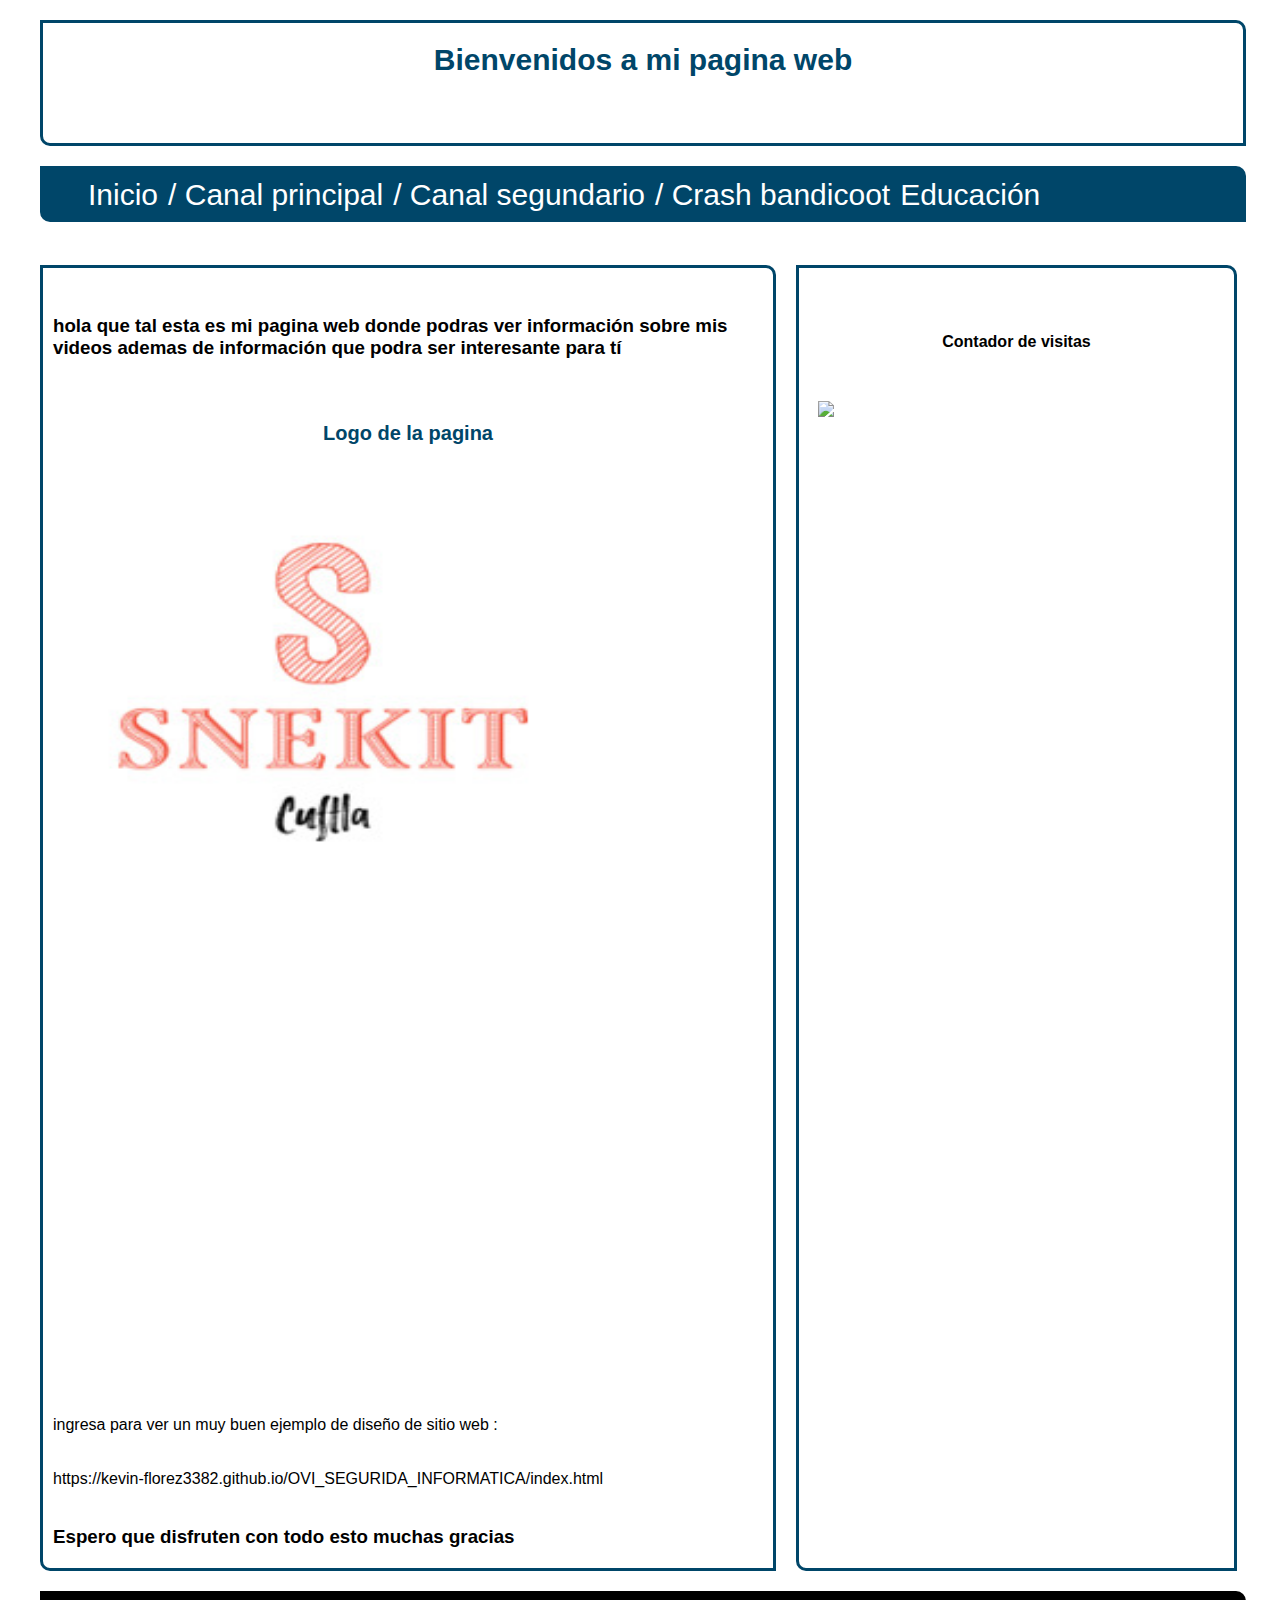
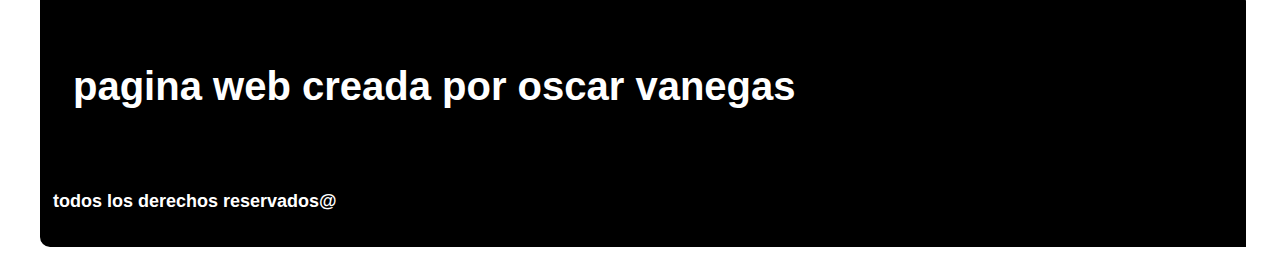
==== index.html @ 31d5cd6c "12" ====
<!DOCTYPE html>
<html lang="en">

<head>

   <meta charset="UTF-8">
   <meta content="oscar v" name="author">
   <meta content=" CONTENIDO: esta pagina esta diseñada para practicar" name ="description">
   <meta content="Gameplays, tutoriales, juegos, trabajos, programas" name="keywords">
   <title>Inicio</title>
   <link rel="stylesheet" href="css/normalize.css">
   <link rel="stylesheet" href="css/style.css">
   
</head>



	
<body>
  
	<div id="contenedor">

		<header>
			<h1> Bienvenidos a mi pagina web </h1>
			

	    </header>

		<nav>
			<ul>
				<li class="menu"><a href="index.html">Inicio</a></li>
				<li class="menu"><a href="https://www.youtube.com/channel/UCIhJi3Lh9pdI3lB0sBlqRAg/videos?view_as=subscriber">/ Canal principal</a></li>
				<li class="menu"><a href="https://www.youtube.com/channel/UCgTQmhTUsplJG4PAIaW_R-A?view_as=subscriber">/ Canal segundario</a></li>
				<li class="menu"><a href="crash bandicoot.html">/ Crash bandicoot</a></li>
				<li class="menu"> <a href="Educacion/TGS/index2.html"> Educación </a> 

					<ul class= "submenu">

						<li> <a href="http://matriculateunad.blogspot.com.co/2017/12/blog-post.html"> Blog </a> </li>
				        <li> <a href="Educacion/English/ingles.html"> - Ingles</a> </li>

				    </ul>

				</li>


			

			</ul>

			
				
		





















		</nav>

		<section>
           <article>
           	<br>
           	 <h3> hola que tal esta es mi pagina web donde podras ver información sobre mis videos ademas de información que podra ser interesante para tí</h3>
           	 <br>
           	 <h2> Logo de la pagina</h2>
           	 <img id="logo" src ="img/logo.jpg" alt="juegos">
           	 <br>

           	 <iframe id= "video1" width="500" height="400" src="https://www.youtube.com/embed/QMH8fbbWEbo" frameborder="0" gesture="media" allow="encrypted-media" allowfullscreen></iframe>

           	 <br>

           	 <p>ingresa para ver un muy buen ejemplo de diseño de sitio web :</p> 
           	 <p>https://kevin-florez3382.github.io/OVI_SEGURIDA_INFORMATICA/index.html </p>
    
         
           	 <h3> Espero que disfruten con todo esto muchas gracias </h3>
           </article> 

           
			

		</section>
		
		<aside>

			<center>

				<a class="twitter-timeline" data-width="400" data-height="800" href="https://twitter.com/YouTube?ref_src=twsrc%5Etfw">Tweets by YouTube</a> <script async src="https://platform.twitter.com/widgets.js" charset="utf-8"></script>

           		<br>

           		<h4> Contador de visitas </h4>

           		<br> 

           		<a href="https://www.contadorvisitasgratis.com" title="contador de visitas para web"><img src="https://counter2.freecounter.ovh/private/contadorvisitasgratis.php?c=epnacagjgjz8dmxcwdhjsy986sf9ayqa" border="0" title="contador de visitas para web" alt="contador de visitas para web"></a>
				

			</center>
			
           


		</aside>

		<footer>
			<h3 id="footer"> pagina web creada por oscar vanegas </h3>
			<h6> todos los derechos reservados@</h6>
		</footer>

	</div>

</body>





</html>
---- css/style.css ----
#contenedor{


	width: 1200px;
	height:auto;
	margin:auto;
	position: relative;
}

body{
	background: white;

}
header{

	width: 1200px;
	height: 120px;
	border-style:solid;
	border-color: #004669;
	border-top-right-radius: 10px;
	border-bottom-left-radius: 10px;
	margin-bottom: 20px;
	margin-top: 20px; 
	
}

h1{
    color: #004669;
    font-size: 30px;
    text-align: center;

}

h2{
    color: #004669;
    font-size: 20px;
    text-align: center;

}

nav{
	width: 1200px;
	height: 50px;
	background: #004669;
	border-top-right-radius: 10px;
	border-bottom-left-radius: 10px;
	margin-bottom: 10px; 
	border-style:solid;
	border-color: #004669;
}

ul {

	margin: auto;
	padding-top: 4px; 
}



li{

   float:left;
   list-style-type: none;
   
   margin: 5px;

}

a{
	text-decoration: none;
	font-size: 30px;
	color: white;
}


.menu:link{color:white; text-decoration: none;}
.menu:visited{color: white; text-decoration: none;}
.menu:hover{color: white; text-decoration: none; background: #e7b200; }
.menu:active{color: white; text-decoration: none;}


.submenu:link{color:white; text-decoration: none;}
.submenu:visited{color: white; text-decoration: none;}
.submenu:hover{color: white; text-decoration: none; background: #E74C3C  ; }
.submenu:active{color: white; text-decoration: none;}





/* submenu 

.submenu{

	position: absolute;
	background: #004669;
}

.submenu li a{

	display: block;
    padding: 15px ;
    color: #e7b200;
    font-family: '_Open sans';
    text-decoration: none;

}

*/































section{
	width:730px;
	height:1300px;
	float:left;
	border-style:solid;
	border-color: #004669;
	border-top-right-radius: 10px;
	border-bottom-left-radius: 10px;
	margin-bottom: 20px;
}

aside{
	width:435px;
	height:1300px;
	float:left;
	border-style:solid;
	border-color: #004669;
	border-top-right-radius: 10px;
	border-bottom-left-radius: 10px;
	margin-bottom: 20px;
	margin-left: 20px;
}

footer{
	width: 1200px;
	height: 250px;
	float: left;
	background: black;
	color: white;
	border-style:solid;
	border-color: black;
	border-top-right-radius: 10px;
	border-bottom-left-radius: 10px;
	margin-bottom: 20px;
	
}

p{
	padding: 10px;
	text-align: justify;
}

h3{
	padding: 10px;
}

h4{
	padding: 10px;
}

h5{
	padding: 10px;
}

h6{
	padding: 10px;
	color: white;
	font-size: 18px;

}

#logo{
	padding: 30px;
	width: 500px;
	height: 400px;
}

#footer{

	padding: 30px;
	font-size: 40px;
	text-decoration: bold; 
}

#video1{
	padding: 30px;



}

#video2{
	padding: 30px;

}	

#crash_logo{
	padding: 30px;
	width: 500px;
	height: 400px;
}
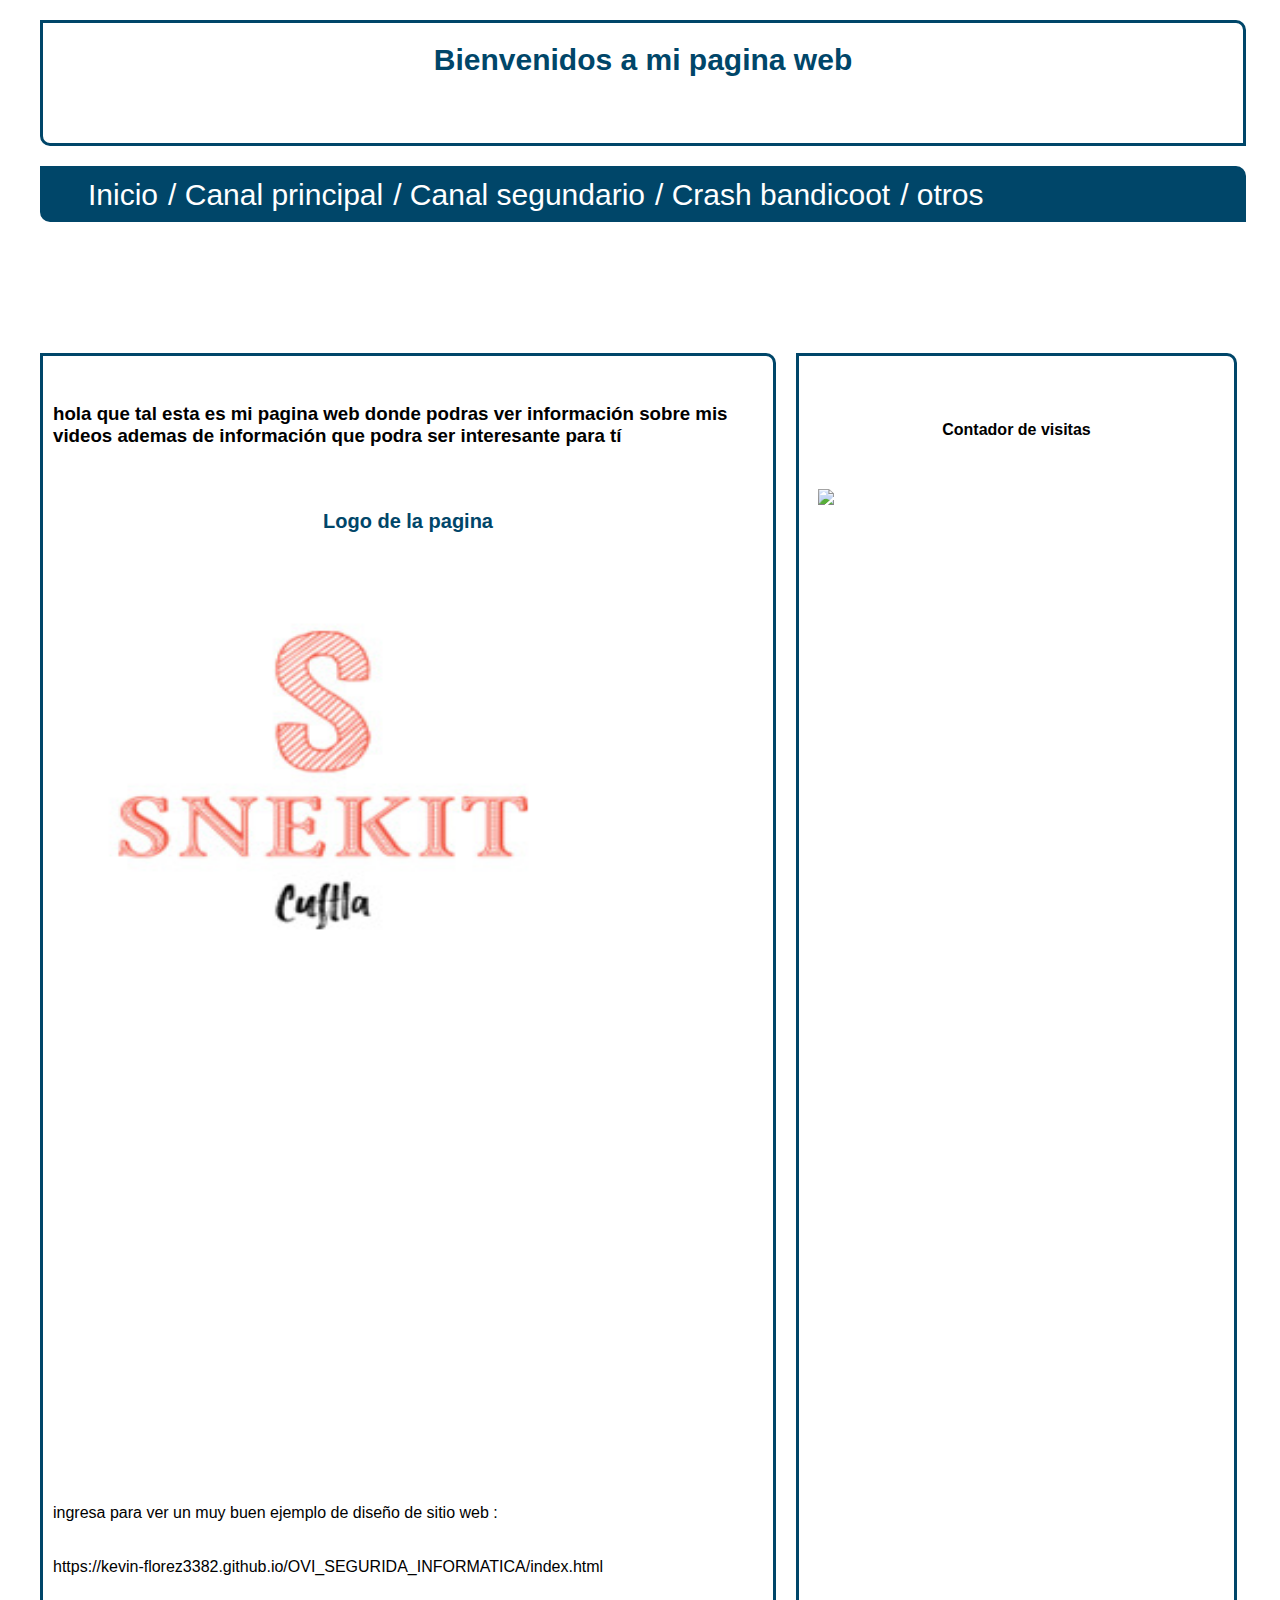
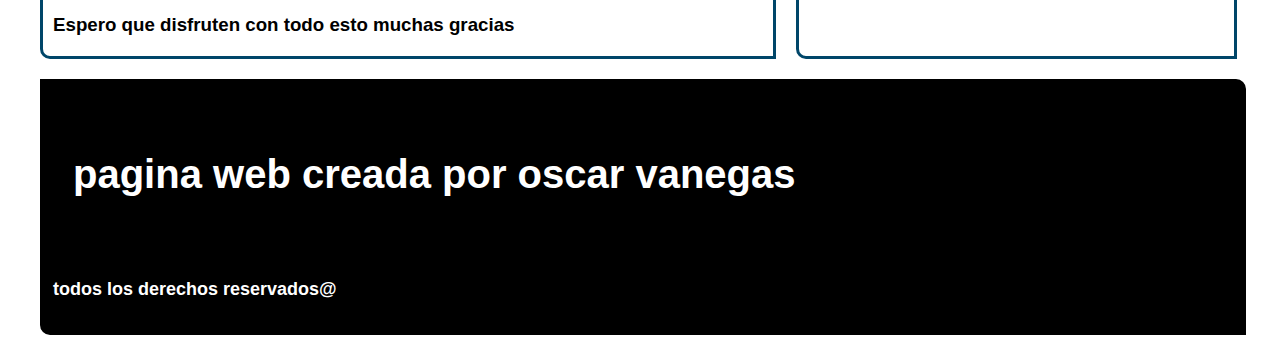
==== commit 9a8f3d15: "13" ====
--- a/index.html
+++ b/index.html
@@ -32,12 +32,15 @@
 				<li class="menu"><a href="https://www.youtube.com/channel/UCIhJi3Lh9pdI3lB0sBlqRAg/videos?view_as=subscriber">/ Canal principal</a></li>
 				<li class="menu"><a href="https://www.youtube.com/channel/UCgTQmhTUsplJG4PAIaW_R-A?view_as=subscriber">/ Canal segundario</a></li>
 				<li class="menu"><a href="crash bandicoot.html">/ Crash bandicoot</a></li>
-				<li class="menu"> <a href="Educacion/TGS/index2.html"> Educación </a> 
+				<li class="submenu"> <a href="#"> / otros </a> 
+			
+					<ul>
 
-					<ul class= "submenu">
-
-						<li> <a href="http://matriculateunad.blogspot.com.co/2017/12/blog-post.html"> Blog </a> </li>
-				        <li> <a href="Educacion/English/ingles.html"> - Ingles</a> </li>
+						<li class ="submenu2"> <a href="Educacion/TGS/index2.html">Educación </a> </li>
+						<br>
+						<li class ="submenu2"> <a href="http://matriculateunad.blogspot.com.co/2017/12/blog-post.html">Blog </a> </li>
+						<br>
+				        <li class ="submenu2"> <a href="Educacion/English/ingles.html">Ingles</a> </li>
 
 				    </ul>
 
--- a/css/style.css
+++ b/css/style.css
@@ -42,6 +42,7 @@
 	width: 1200px;
 	height: 50px;
 	background: #004669;
+
 	border-top-right-radius: 10px;
 	border-bottom-left-radius: 10px;
 	margin-bottom: 10px; 
@@ -78,12 +79,17 @@
 .menu:hover{color: white; text-decoration: none; background: #e7b200; }
 .menu:active{color: white; text-decoration: none;}
 
+/*background:#004669; */
 
 .submenu:link{color:white; text-decoration: none;}
 .submenu:visited{color: white; text-decoration: none;}
-.submenu:hover{color: white; text-decoration: none; background: #E74C3C  ; }
+.submenu:hover{color: white; text-decoration: none; background: #004669; }
 .submenu:active{color: white; text-decoration: none;}
 
+.submenu2:link{color:white; text-decoration: none;}
+.submenu2:visited{color: white; text-decoration: none;}
+.submenu2:hover{color: white; text-decoration: none; background: #e7b200; }
+.submenu2:active{color: white; text-decoration: none;}
 
 
 
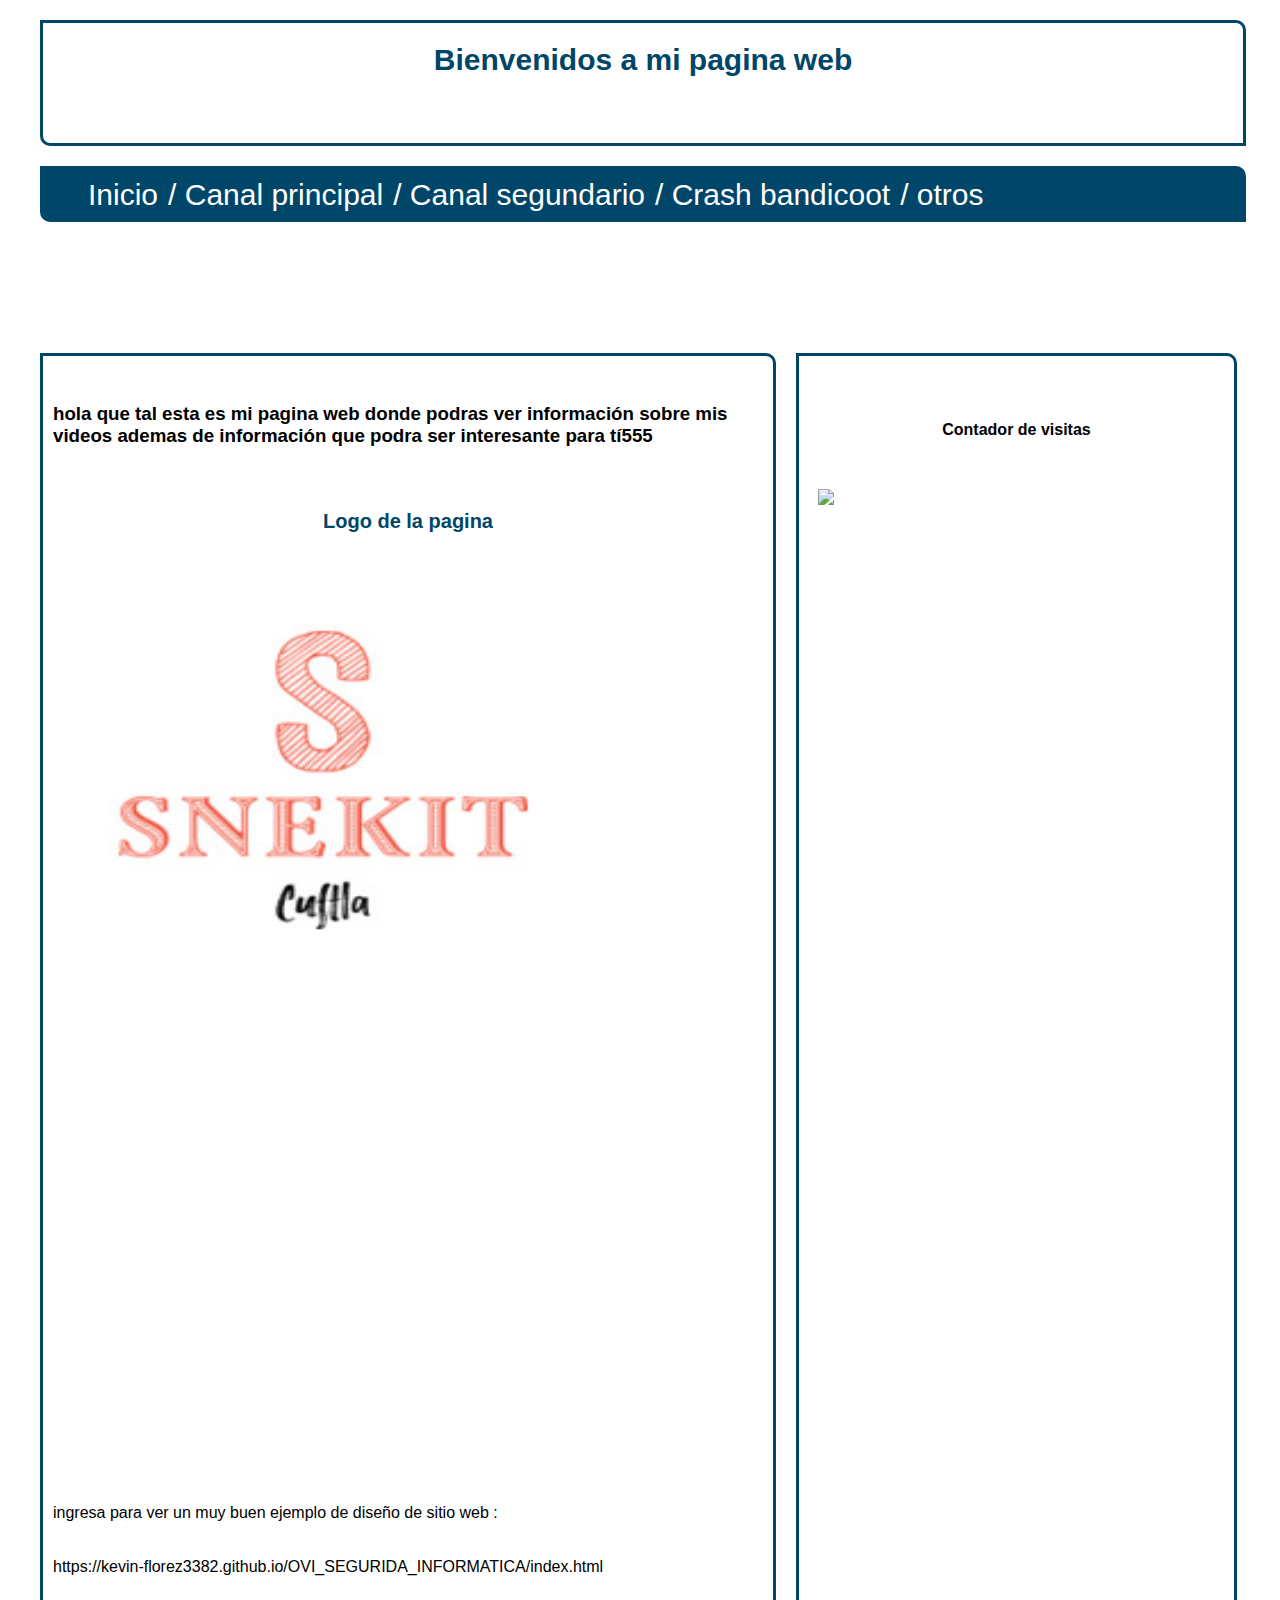
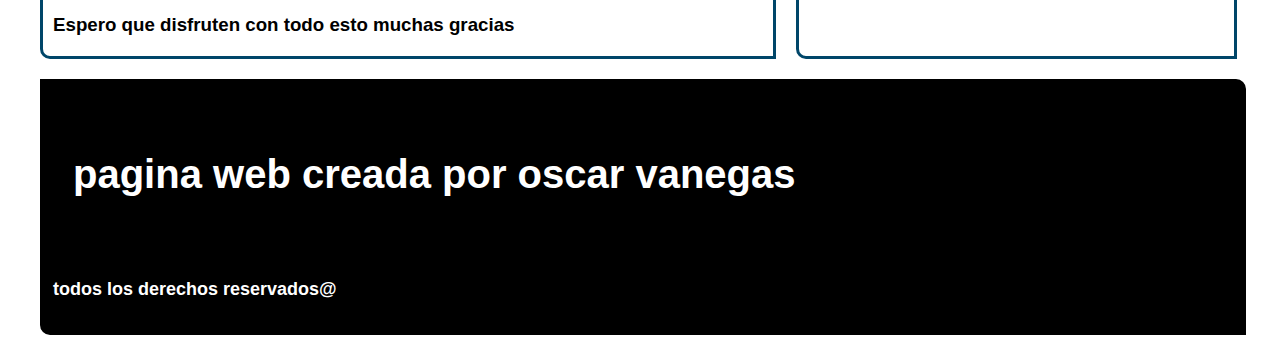
==== commit 00b3411e: "14" ====
--- a/index.html
+++ b/index.html
@@ -80,7 +80,7 @@
 		<section>
            <article>
            	<br>
-           	 <h3> hola que tal esta es mi pagina web donde podras ver información sobre mis videos ademas de información que podra ser interesante para tí</h3>
+           	 <h3> hola que tal esta es mi pagina web donde podras ver información sobre mis videos ademas de información que podra ser interesante para tí555</h3>
            	 <br>
            	 <h2> Logo de la pagina</h2>
            	 <img id="logo" src ="img/logo.jpg" alt="juegos">
--- a/css/style.css
+++ b/css/style.css
@@ -97,7 +97,7 @@
 /* submenu 
 
 .submenu{
-
+66663
 	position: absolute;
 	background: #004669;
 }
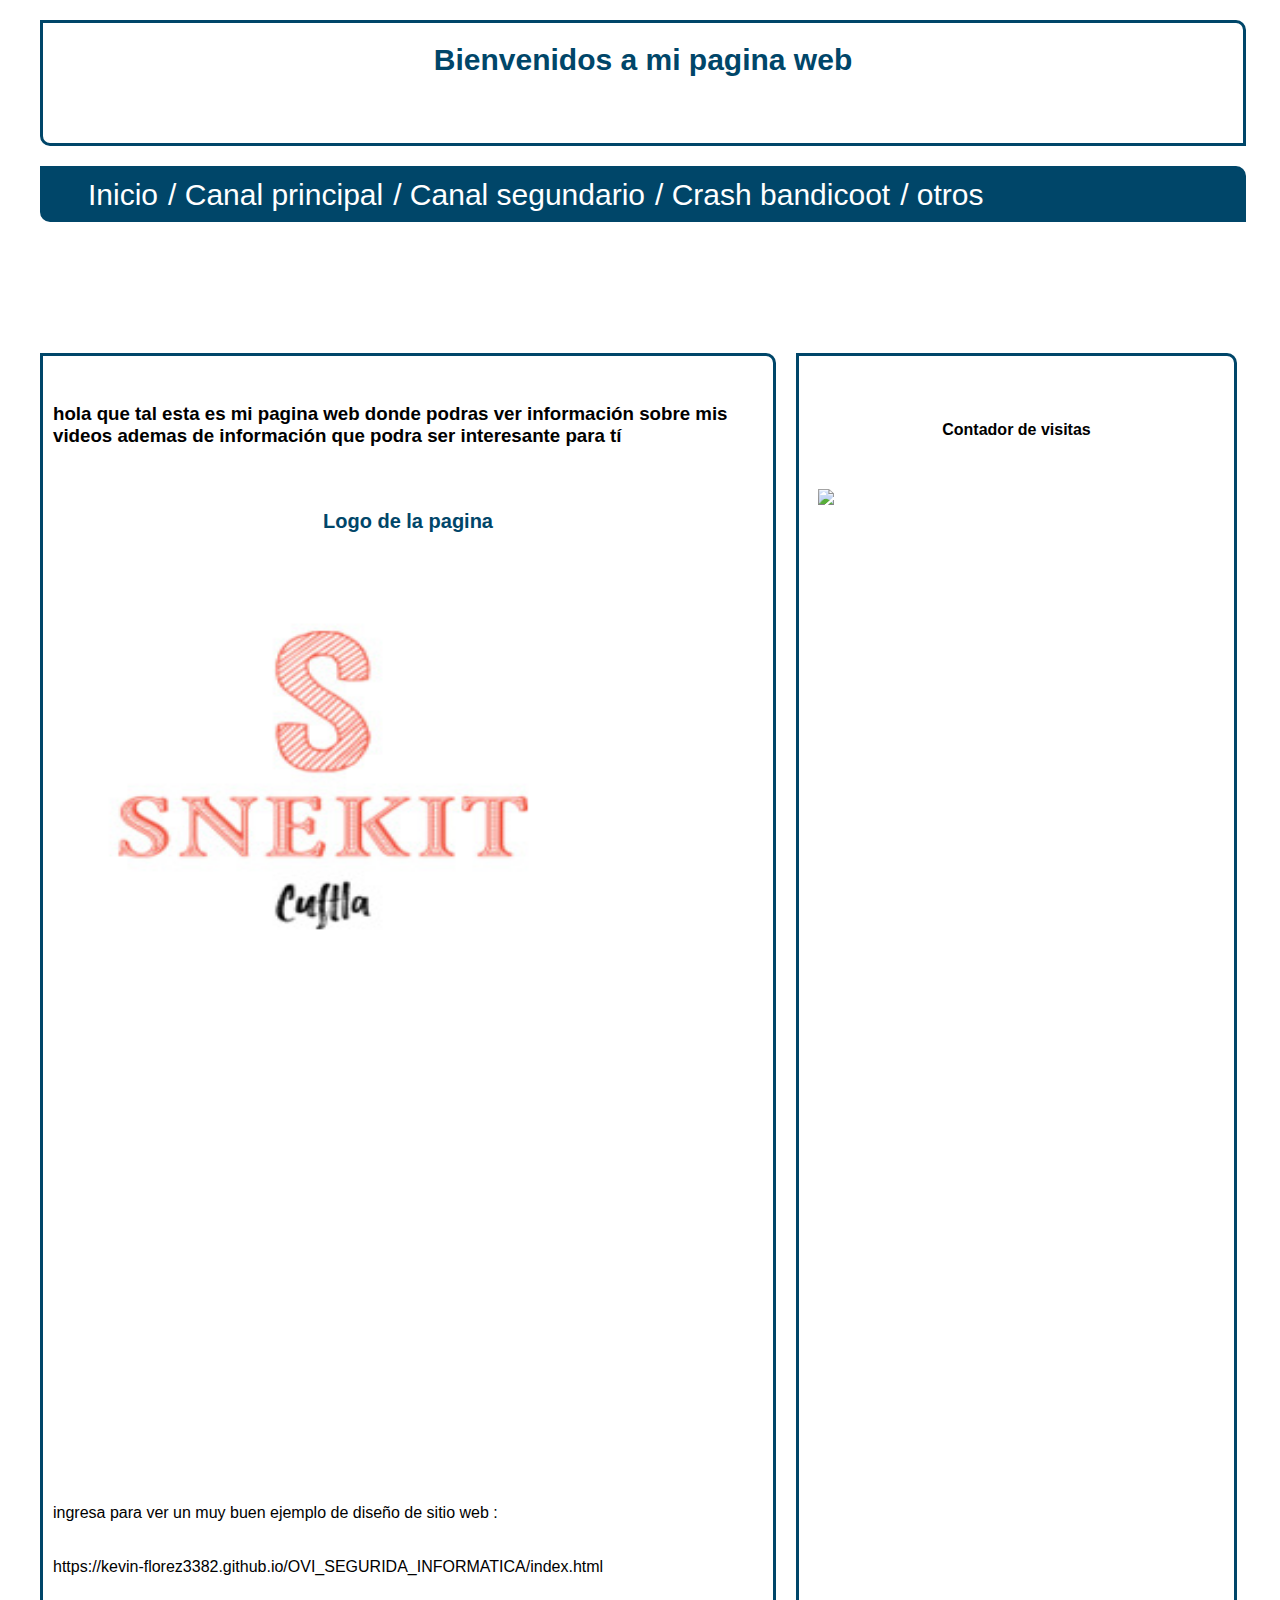
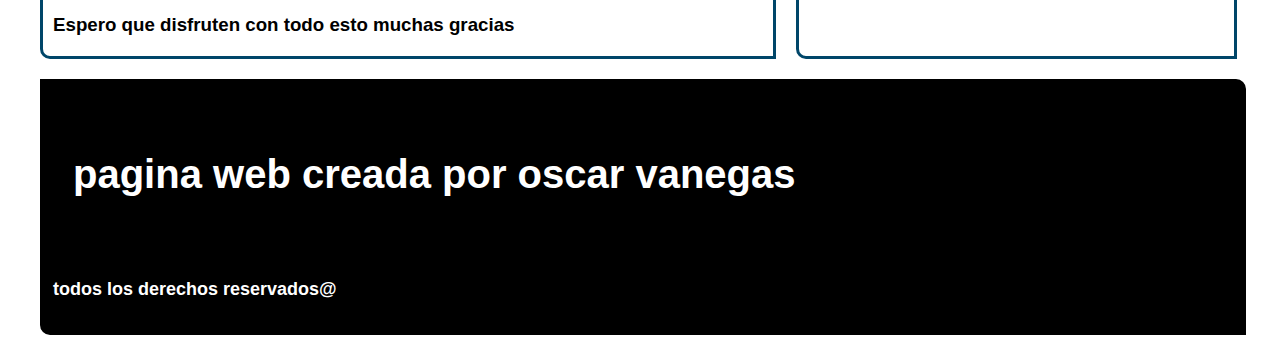
==== commit 9e1fe81c: "15" ====
--- a/index.html
+++ b/index.html
@@ -80,7 +80,7 @@
 		<section>
            <article>
            	<br>
-           	 <h3> hola que tal esta es mi pagina web donde podras ver información sobre mis videos ademas de información que podra ser interesante para tí555</h3>
+           	 <h3> hola que tal esta es mi pagina web donde podras ver información sobre mis videos ademas de información que podra ser interesante para tí</h3>
            	 <br>
            	 <h2> Logo de la pagina</h2>
            	 <img id="logo" src ="img/logo.jpg" alt="juegos">
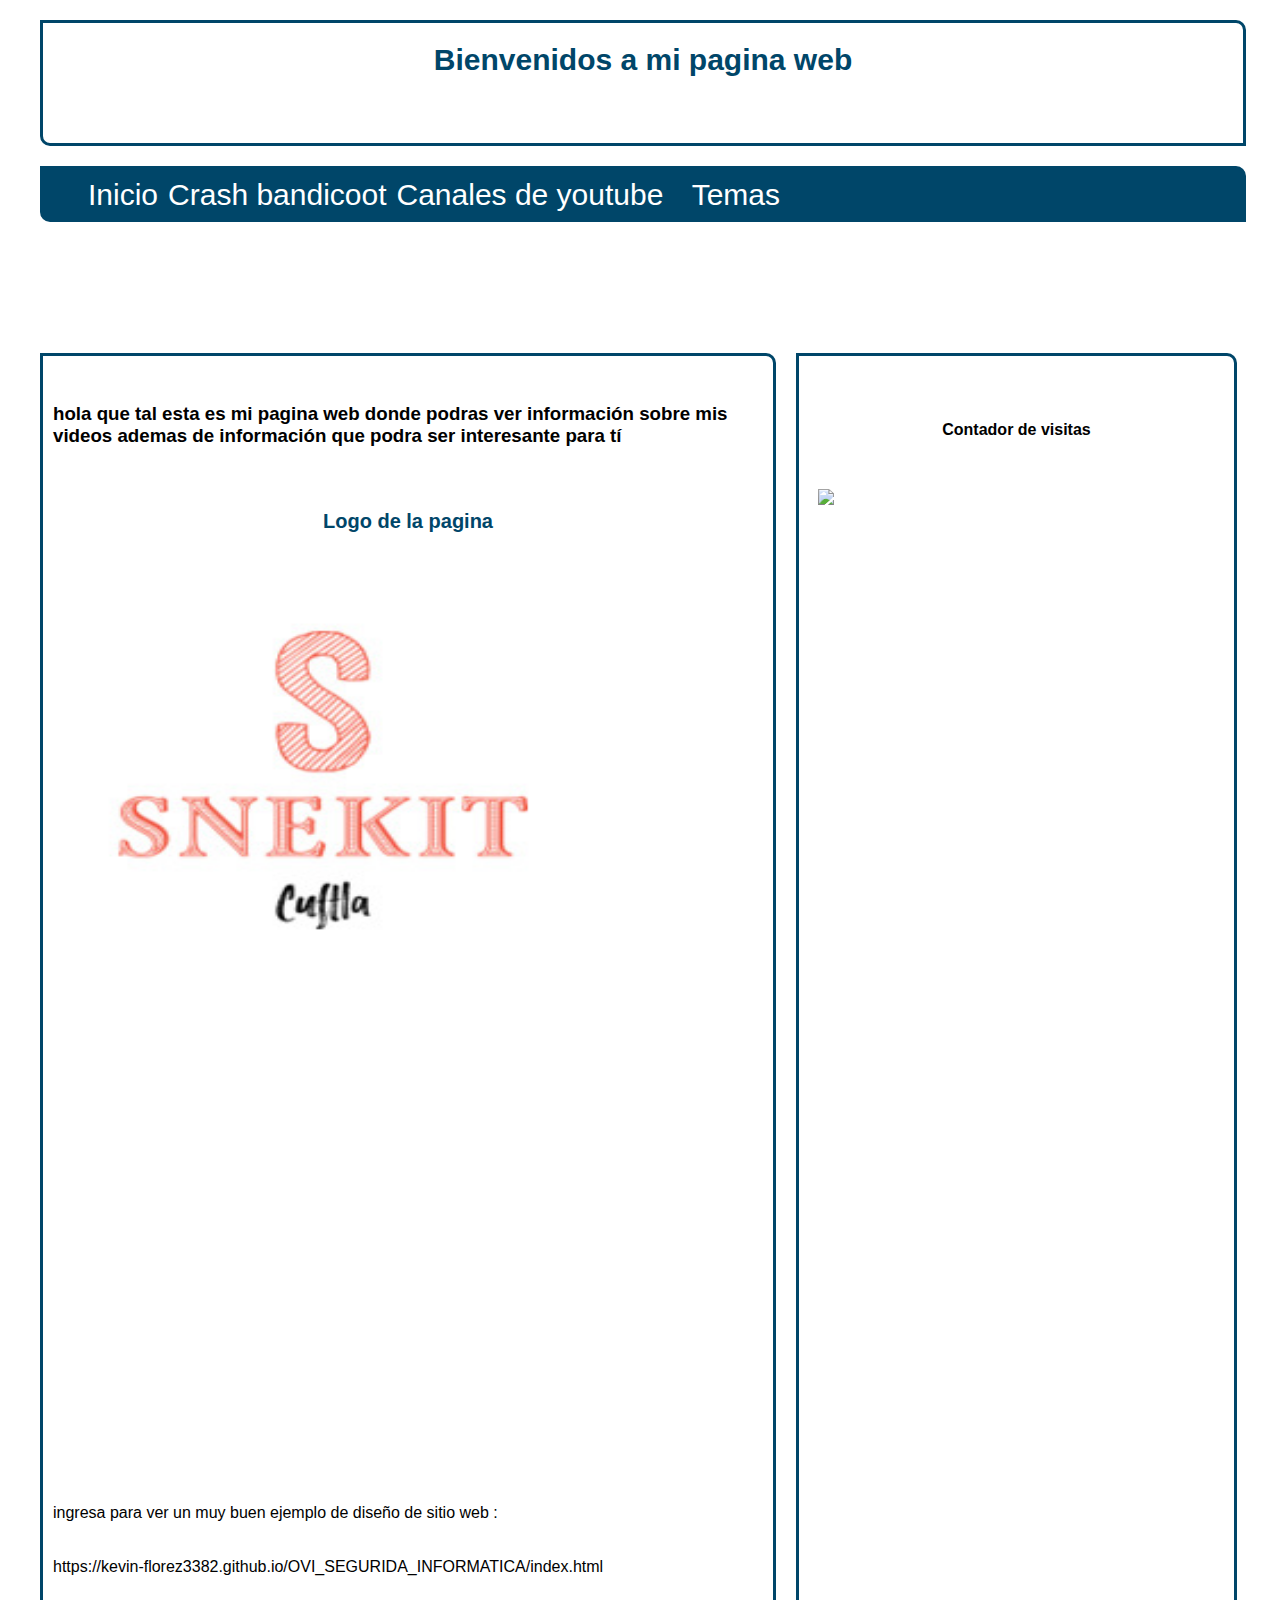
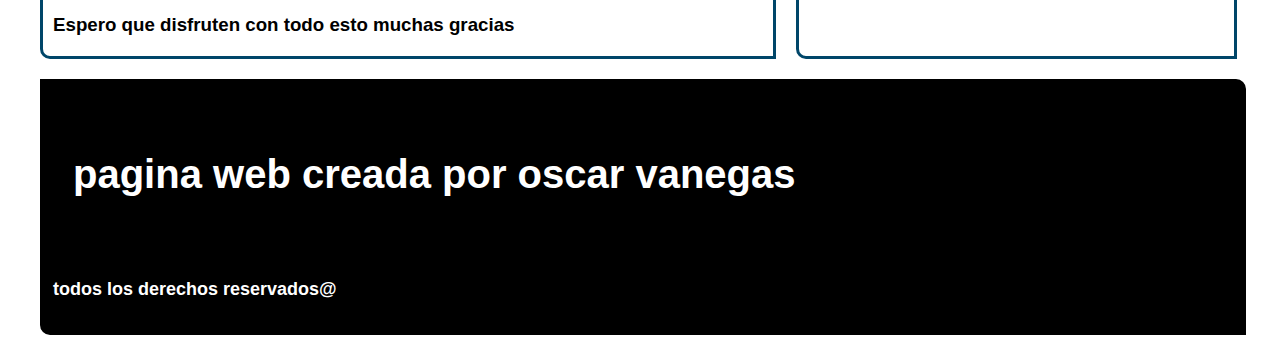
==== commit b5f3c99c: "18" ====
--- a/index.html
+++ b/index.html
@@ -29,53 +29,43 @@
 		<nav>
 			<ul>
 				<li class="menu"><a href="index.html">Inicio</a></li>
-				<li class="menu"><a href="https://www.youtube.com/channel/UCIhJi3Lh9pdI3lB0sBlqRAg/videos?view_as=subscriber">/ Canal principal</a></li>
-				<li class="menu"><a href="https://www.youtube.com/channel/UCgTQmhTUsplJG4PAIaW_R-A?view_as=subscriber">/ Canal segundario</a></li>
-				<li class="menu"><a href="crash bandicoot.html">/ Crash bandicoot</a></li>
-				<li class="submenu"> <a href="#"> / otros </a> 
-			
+
+				<li class="menu"><a href="crash bandicoot.html"> Crash bandicoot</a></li>
+
+				<li class="submenu"> <a href="#">  Canales de youtube </a> 
 					<ul>
+						<li class="menu"><a href="https://www.youtube.com/channel/UCIhJi3Lh9pdI3lB0sBlqRAg/videos?view_as=subscriber">Canal principal</a></li>
+						<br>
+						<li class="menu"><a href="https://www.youtube.com/channel/UCgTQmhTUsplJG4PAIaW_R-A?view_as=subscriber">Canal segundario</a></li>   
+				    </ul>
+				</li>
 
-						<li class ="submenu2"> <a href="Educacion/TGS/index2.html">Educación </a> </li>
+				<li class="submenu"> <a href="#"> Temas </a> 
+					<ul>
+						<li class ="menu"> <a href="Educacion/TGS/index2.html">Educación </a> </li>
 						<br>
-						<li class ="submenu2"> <a href="http://matriculateunad.blogspot.com.co/2017/12/blog-post.html">Blog </a> </li>
+						<li class ="menu"> <a href="http://matriculateunad.blogspot.com.co/2017/12/blog-post.html">Blog </a> </li>
 						<br>
-				        <li class ="submenu2"> <a href="Educacion/English/ingles.html">Ingles</a> </li>
-
+				        <li class ="menu"> <a href="Educacion/English/ingles.html">Inglés</a> </li>
 				    </ul>
-
 				</li>
 
 
-			
 
-			</ul>
+				
+				
 
-			
+
+
 				
-		
 
 
 
 
 
+			</ul>
+		</nav>
 
-
-
-
-
-
-
-
-
-
-
-
-
-
-
-
-		</nav>
 
 		<section>
            <article>
@@ -92,16 +82,12 @@
 
            	 <p>ingresa para ver un muy buen ejemplo de diseño de sitio web :</p> 
            	 <p>https://kevin-florez3382.github.io/OVI_SEGURIDA_INFORMATICA/index.html </p>
-    
-         
            	 <h3> Espero que disfruten con todo esto muchas gracias </h3>
            </article> 
 
-           
-			
-
 		</section>
 		
+
 		<aside>
 
 			<center>
@@ -116,13 +102,10 @@
 
            		<a href="https://www.contadorvisitasgratis.com" title="contador de visitas para web"><img src="https://counter2.freecounter.ovh/private/contadorvisitasgratis.php?c=epnacagjgjz8dmxcwdhjsy986sf9ayqa" border="0" title="contador de visitas para web" alt="contador de visitas para web"></a>
 				
-
 			</center>
-			
-           
-
 
 		</aside>
+
 
 		<footer>
 			<h3 id="footer"> pagina web creada por oscar vanegas </h3>
--- a/css/style.css
+++ b/css/style.css
@@ -86,62 +86,6 @@
 .submenu:hover{color: white; text-decoration: none; background: #004669; }
 .submenu:active{color: white; text-decoration: none;}
 
-.submenu2:link{color:white; text-decoration: none;}
-.submenu2:visited{color: white; text-decoration: none;}
-.submenu2:hover{color: white; text-decoration: none; background: #e7b200; }
-.submenu2:active{color: white; text-decoration: none;}
-
-
-
-
-/* submenu 
-
-.submenu{
-66663
-	position: absolute;
-	background: #004669;
-}
-
-.submenu li a{
-
-	display: block;
-    padding: 15px ;
-    color: #e7b200;
-    font-family: '_Open sans';
-    text-decoration: none;
-
-}
-
-*/
-
-
-
-
-
-
-
-
-
-
-
-
-
-
-
-
-
-
-
-
-
-
-
-
-
-
-
-
-
 
 
 section{
@@ -221,8 +165,6 @@
 #video1{
 	padding: 30px;
 
-
-
 }
 
 #video2{
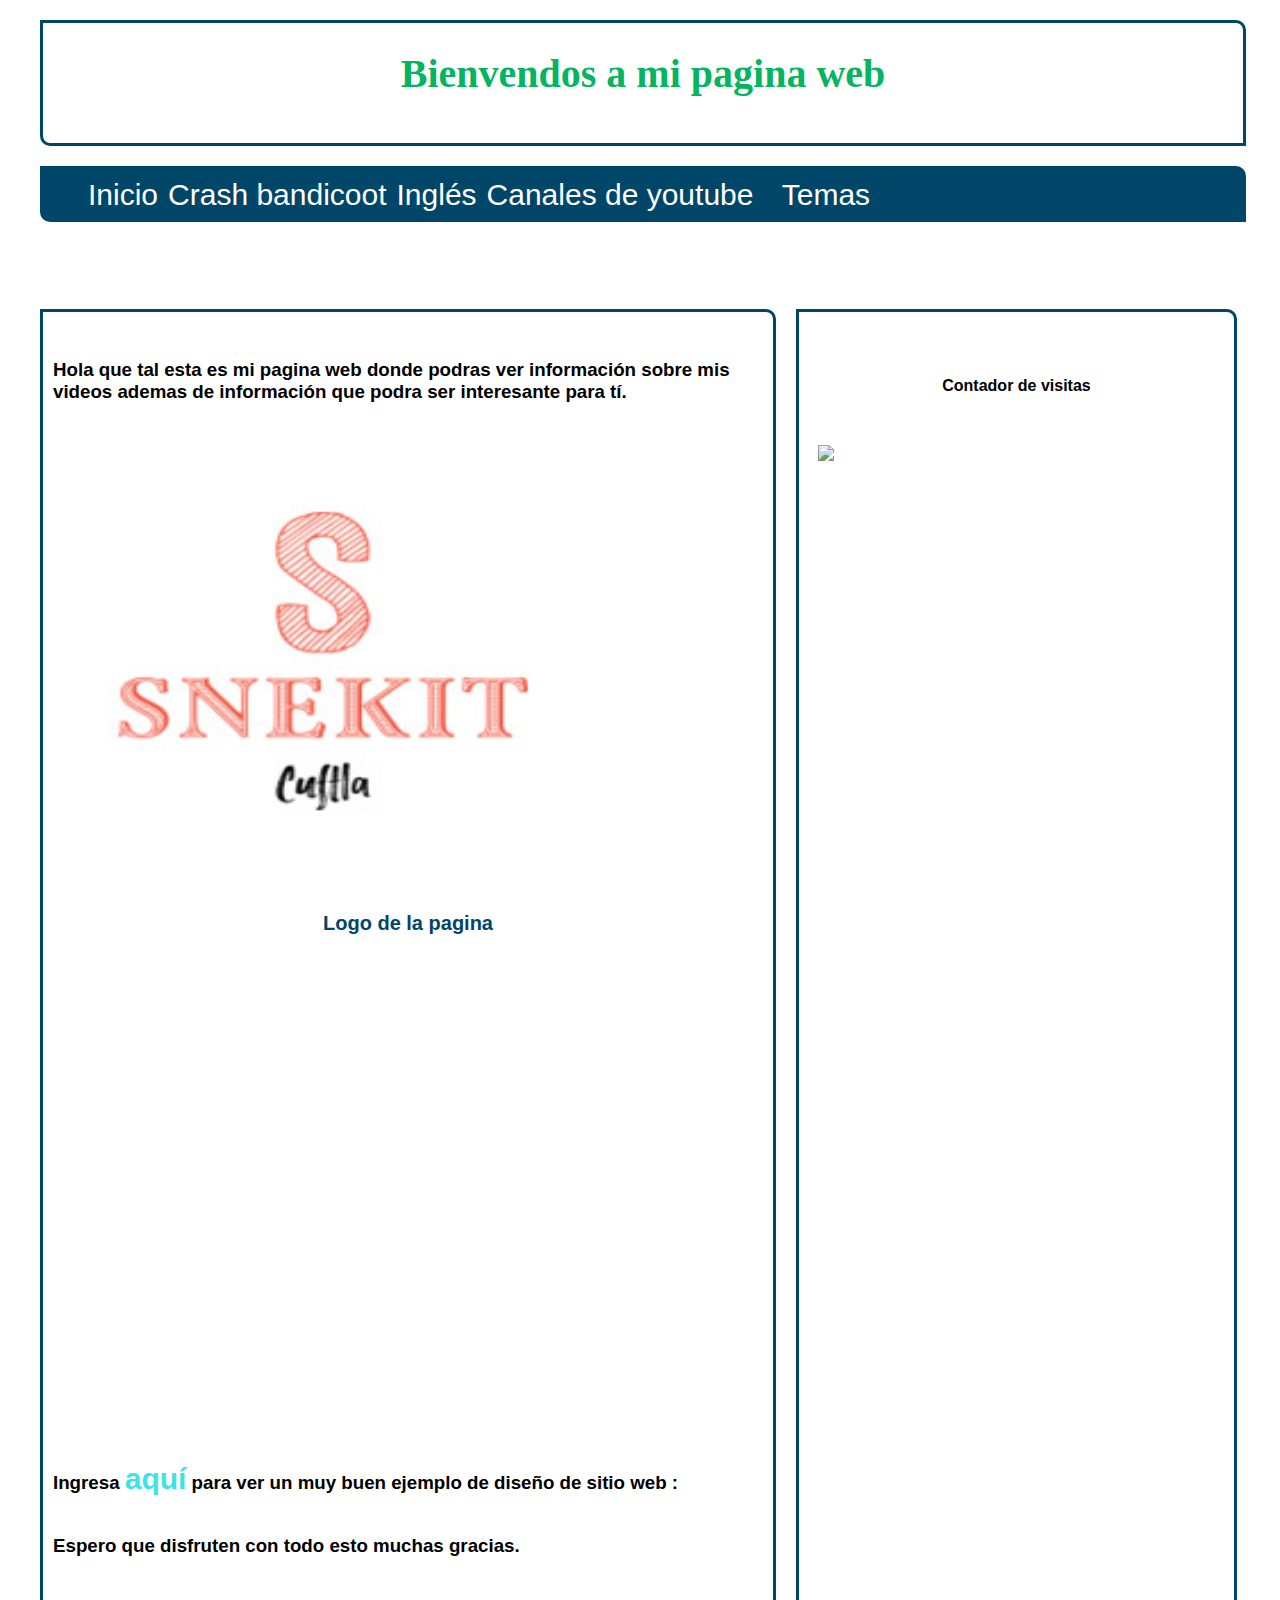
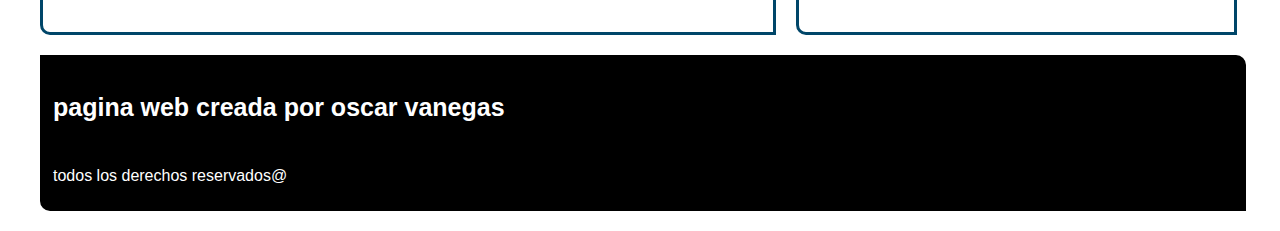
==== commit 37b704c3: "19" ====
--- a/index.html
+++ b/index.html
@@ -21,7 +21,11 @@
 	<div id="contenedor">
 
 		<header>
-			<h1> Bienvenidos a mi pagina web </h1>
+				 
+			
+
+			<h1> Bienvendos a mi pagina web</h1>
+
 			
 
 	    </header>
@@ -31,6 +35,8 @@
 				<li class="menu"><a href="index.html">Inicio</a></li>
 
 				<li class="menu"><a href="crash bandicoot.html"> Crash bandicoot</a></li>
+
+				<li class ="menu"> <a href="Educacion/English/ingles.html">Inglés</a> </li>
 
 				<li class="submenu"> <a href="#">  Canales de youtube </a> 
 					<ul>
@@ -45,22 +51,9 @@
 						<li class ="menu"> <a href="Educacion/TGS/index2.html">Educación </a> </li>
 						<br>
 						<li class ="menu"> <a href="http://matriculateunad.blogspot.com.co/2017/12/blog-post.html">Blog </a> </li>
-						<br>
-				        <li class ="menu"> <a href="Educacion/English/ingles.html">Inglés</a> </li>
+				        
 				    </ul>
 				</li>
-
-
-
-				
-				
-
-
-
-				
-
-
-
 
 
 			</ul>
@@ -70,19 +63,23 @@
 		<section>
            <article>
            	<br>
-           	 <h3> hola que tal esta es mi pagina web donde podras ver información sobre mis videos ademas de información que podra ser interesante para tí</h3>
-           	 <br>
+           	 <h3 id="section"> Hola que tal esta es mi pagina web donde podras ver información sobre mis videos ademas de información que podra ser interesante para tí.</h3>
+           	 
+           	 <img id="logo" src ="img/logo.jpg" alt="juegos">
            	 <h2> Logo de la pagina</h2>
-           	 <img id="logo" src ="img/logo.jpg" alt="juegos">
+           	 
            	 <br>
 
            	 <iframe id= "video1" width="500" height="400" src="https://www.youtube.com/embed/QMH8fbbWEbo" frameborder="0" gesture="media" allow="encrypted-media" allowfullscreen></iframe>
 
-           	 <br>
+           	 
 
-           	 <p>ingresa para ver un muy buen ejemplo de diseño de sitio web :</p> 
-           	 <p>https://kevin-florez3382.github.io/OVI_SEGURIDA_INFORMATICA/index.html </p>
-           	 <h3> Espero que disfruten con todo esto muchas gracias </h3>
+           	 <h3>Ingresa <a href="https://kevin-florez3382.github.io/OVI_SEGURIDA_INFORMATICA/index.html"><font color= #3CE4E7>aquí</font></a>
+                        para ver un muy buen ejemplo de diseño de sitio web :</h3> 
+
+
+           	
+           	 <h3> Espero que disfruten con todo esto muchas gracias. </h3>
            </article> 
 
 		</section>
@@ -108,8 +105,12 @@
 
 
 		<footer>
-			<h3 id="footer"> pagina web creada por oscar vanegas </h3>
-			<h6> todos los derechos reservados@</h6>
+			<h3 id="footer">pagina web creada por oscar vanegas </h3>
+
+			<p>todos los derechos reservados@ </p>
+			
+			
+		
 		</footer>
 
 	</div>
--- a/css/style.css
+++ b/css/style.css
@@ -21,22 +21,9 @@
 	border-bottom-left-radius: 10px;
 	margin-bottom: 20px;
 	margin-top: 20px; 
-	
 }
 
-h1{
-    color: #004669;
-    font-size: 30px;
-    text-align: center;
 
-}
-
-h2{
-    color: #004669;
-    font-size: 20px;
-    text-align: center;
-
-}
 
 nav{
 	width: 1200px;
@@ -67,6 +54,8 @@
 
 }
 
+
+
 a{
 	text-decoration: none;
 	font-size: 30px;
@@ -88,20 +77,24 @@
 
 
 
+
+
+
 section{
 	width:730px;
-	height:1300px;
+	height:1320px;
 	float:left;
 	border-style:solid;
 	border-color: #004669;
 	border-top-right-radius: 10px;
 	border-bottom-left-radius: 10px;
 	margin-bottom: 20px;
+
 }
 
 aside{
 	width:435px;
-	height:1300px;
+	height:1320px;
 	float:left;
 	border-style:solid;
 	border-color: #004669;
@@ -113,7 +106,8 @@
 
 footer{
 	width: 1200px;
-	height: 250px;
+	height: 150px;
+	
 	float: left;
 	background: black;
 	color: white;
@@ -123,11 +117,25 @@
 	border-bottom-left-radius: 10px;
 	margin-bottom: 20px;
 	
+	
 }
 
 p{
 	padding: 10px;
 	text-align: justify;
+}
+
+h1{
+    color: #04B45F;
+    font-size: 40px;
+    text-align: center;
+    font-family: 'showcard gothic';
+}
+
+h2{
+    color: #004669;
+    font-size: 20px;
+    text-align: center;
 }
 
 h3{
@@ -136,6 +144,7 @@
 
 h4{
 	padding: 10px;
+
 }
 
 h5{
@@ -143,11 +152,13 @@
 }
 
 h6{
+ 	
+	font-family: 'showcard gothic';
 	padding: 10px;
-	color: white;
-	font-size: 18px;
+	font-size: 20px;
+}
 
-}
+
 
 #logo{
 	padding: 30px;
@@ -157,13 +168,14 @@
 
 #footer{
 
-	padding: 30px;
-	font-size: 40px;
+	padding: 10px;
+	font-size: 25px;
 	text-decoration: bold; 
 }
 
 #video1{
 	padding: 30px;
+	
 
 }
 
@@ -177,3 +189,5 @@
 	width: 500px;
 	height: 400px;
 }
+
+
